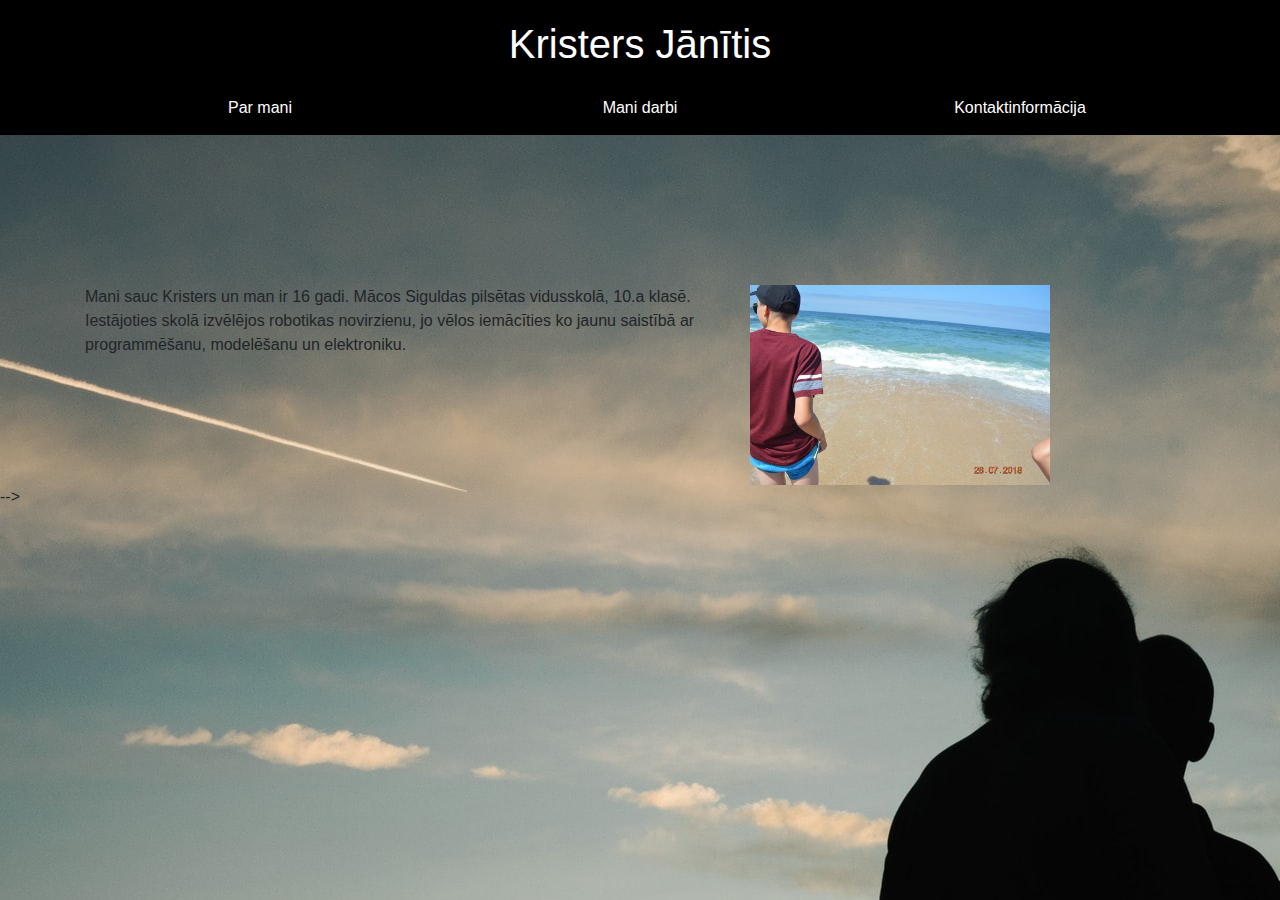
==== sigulda-digital-portfolio-master/index.html @ 10fc21f1 "Add files via upload" ====
<!DOCTYPE html>
<html>
    <head>
        <title>Mans digitālais portfolio</title>
        
        <meta charset = "utf8">

        <script src="libs\jquery-3.2.1.min.js" type="text/javascript"></script>
        <link href="libs\bootstrap.min.css" rel="stylesheet">
        <link href="app.css" rel="stylesheet">
        <script src="app.js" type="text/javascript"></script>

    </head>
    <body id="main-body">

        <div id="header">
            <div id="main" class="container">
                <div id="navigation_header" class="row">
                    <h1 class="col-sm-12 text-center">Kristers Jānītis</h1>
                </div>
                <div id="navigation_buttons" class="row">
                    <p class="navigacijas-poga col-sm-4 text-center">Par mani</p>
                    <p class="navigacijas-poga col-sm-4 text-center">Mani darbi</p>
                    <p class="navigacijas-poga col-sm-4 text-center">Kontaktinformācija</p>
                </div>
            </div>
        </div>

        <div id="body">

            <div id="body_container" class="container">
                <div id="body_content" class="row">
                    <p class="col-sm-7">Mani sauc Kristers un man ir 16 gadi. Mācos Siguldas pilsētas vidusskolā, 10.a klasē. Iestājoties skolā izvēlējos robotikas novirzienu, jo vēlos iemācīties ko jaunu saistībā ar programmēšanu, modelēšanu un elektroniku.</p>
                    <div class="col-sm-5">
                        <img id="personal_photo" class="text-center" src="ig pic.jpg" />
                        
                    </div>
                </div>
            </div>

            <div id="image_container" class="container">
                <div id="image_content" class="row">
                    <div class="col-md-4">
                        <img class="magic-image" src="fusion 360 logo.png" />
                    </div>
                    <div class="col-sm-4">
                        <img class="magic-image" src="1043px-Microsoft_PowerPoint_2013_logo.jpg" />
                    </div>
                    <div class="col-sm-4">
                        <img class="magic-image" src="eagle.jpg" />
                    </div>
                </div>
            </div> -->

             <div id="form_container" class="container">
                <div id="form_content" class="row">
                    <form class="col-sm-4 offset-sm-4">
                        <div class="form-group row">
                            <label for="email">Ēpasta adrese:</label>
                            <input type="email" class="form-control" id="email" placeholder="Ēpasta adrese">
                        </div>
                        <div class="form-group row">
                            <label for="textarea">Jautājums:</label>
                            <input type="textarea" class="form-control" id="textarea" placeholder="Jautājums">   
                        </div>
                        <div class="row">
                            <button type="submit" class="btn btn-primary">Iesniegt</button>
                        </div>
                    </form>
                </div>
            </div>

        </div>

        <div id="footer">
            <div class="container">
                <div class="row text-center">
                    <p class="col-sm-12">portfolio 2020</p>
                </div>
            </div>
        </div>

    </body>
</html>
---- sigulda-digital-portfolio-master/app.css ----
body, html, #container {
    height: 100%;
    background-image: url('george-mastro-fBt9h-mP0_o-unsplash.jpg');
    
}


* #header {
    color:white;
   
} */

#main-body{
    background-image: url('george-mastro-fBt9h-mP0_o-unsplash.jpg');
    background-repeat: no-repeat;
    background-attachment: fixed;
    background-size: 100% 100%;
}

* #footer{
    color:transparent
    
} */

#body_content{
    background: transparent; 
}
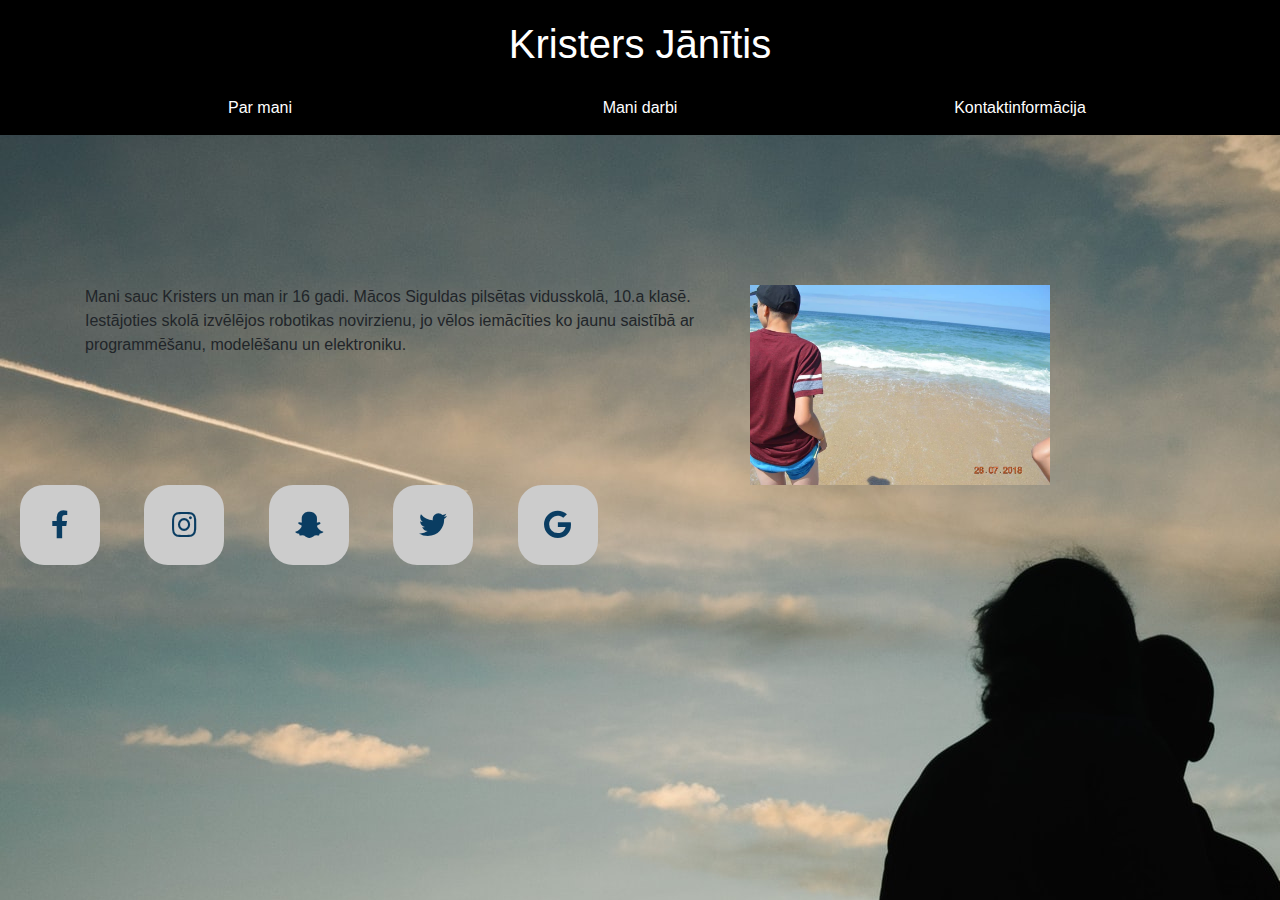
==== commit 4852162d: "Add files via upload" ====
--- a/sigulda-digital-portfolio-master/index.html
+++ b/sigulda-digital-portfolio-master/index.html
@@ -9,6 +9,7 @@
         <link href="libs\bootstrap.min.css" rel="stylesheet">
         <link href="app.css" rel="stylesheet">
         <script src="app.js" type="text/javascript"></script>
+        <link href="https://cdnjs.cloudflare.com/ajax/libs/font-awesome/5.13.0/css/all.min.css" rel="stylesheet">
 
     </head>
     <body id="main-body">
@@ -50,25 +51,33 @@
                         <img class="magic-image" src="eagle.jpg" />
                     </div>
                 </div>
-            </div> -->
+            </div>
 
-             <div id="form_container" class="container">
-                <div id="form_content" class="row">
-                    <form class="col-sm-4 offset-sm-4">
-                        <div class="form-group row">
-                            <label for="email">Ēpasta adrese:</label>
-                            <input type="email" class="form-control" id="email" placeholder="Ēpasta adrese">
-                        </div>
-                        <div class="form-group row">
-                            <label for="textarea">Jautājums:</label>
-                            <input type="textarea" class="form-control" id="textarea" placeholder="Jautājums">   
-                        </div>
-                        <div class="row">
-                            <button type="submit" class="btn btn-primary">Iesniegt</button>
-                        </div>
-                    </form>
-                </div>
+            <div class="sm">
+                <a href="#"><i class="fab fa-facebook-f"></i></a>
+                <a href="#"><i class="fab fa-instagram"></i></a>
+                <a href="#"><i class="fab fa-snapchat-ghost"></i></a>
+                <a href="#"><i class="fab fa-twitter"></i></a>
+                <a href="#"><i class="fab fa-google"></i></a>
+
+
+
+
+
+
+
+
             </div>
+
+
+
+        
+             
+
+        </div>
+        <div>
+            
+
 
         </div>
 
--- a/sigulda-digital-portfolio-master/app.css
+++ b/sigulda-digital-portfolio-master/app.css
@@ -1,7 +1,7 @@
 body, html, #container {
     height: 100%;
     background-image: url('george-mastro-fBt9h-mP0_o-unsplash.jpg');
-    
+   
 }
 
 
@@ -25,3 +25,78 @@
 #body_content{
     background: transparent; 
 }
+
+
+
+a{
+    margin: 0 20px;
+    width: 80px;
+    height: 80px;
+    background-color: #ccc;
+    display: inline-block;
+    border-radius: 24px;
+    box-shadow: 6px 6px 12px rgba(0, 0, 0, .15)
+                -6px -6px -12px rgba(255, 255, 255, .1);
+    overflow: hidden;
+    font-size: 28px;
+    transition: .3s linear;
+    position: relative;
+
+}
+
+a:hover{
+    transform: scale(1.3);
+    border-radius: 50%;
+
+
+}
+
+a i::before{
+    position: absolute;
+    width: 100%;
+    height: 100%;
+    text-align: center;
+    background-size: 200% 200%;
+    background-position: 75% 75%;
+    top: 0;
+    left: 0;
+    line-height: 80px;
+    -webkit-background-clip: text;
+    -webkit-text-fill-color: transparent;
+    transition: background .5s linear;
+
+}
+
+
+a:hover i::before{
+    background-position: 0% 0%;
+}
+
+
+.fa-facebook-f::before{
+    background-image: linear-gradient(135deg, #3b5998 30%, #0a3d62 50%) ;
+
+}
+
+.fa-instagram::before{
+    background-image: linear-gradient(135deg, #c32aa3 30%, #0a3d62 50%) ;
+
+}
+
+.fa-snapchat-ghost::before{
+    background-image: linear-gradient(135deg, #FFFF00 30%, #0a3d62 50%) ;
+
+}
+
+.fa-twitter::before{
+    background-image: linear-gradient(135deg, #00BFFF 30%, #0a3d62 50%) ;
+
+}
+
+.fa-google::before{
+    background-image: linear-gradient(135deg, #F70C0C 30%, #0a3d62 50%) ;
+
+}
+
+
+
